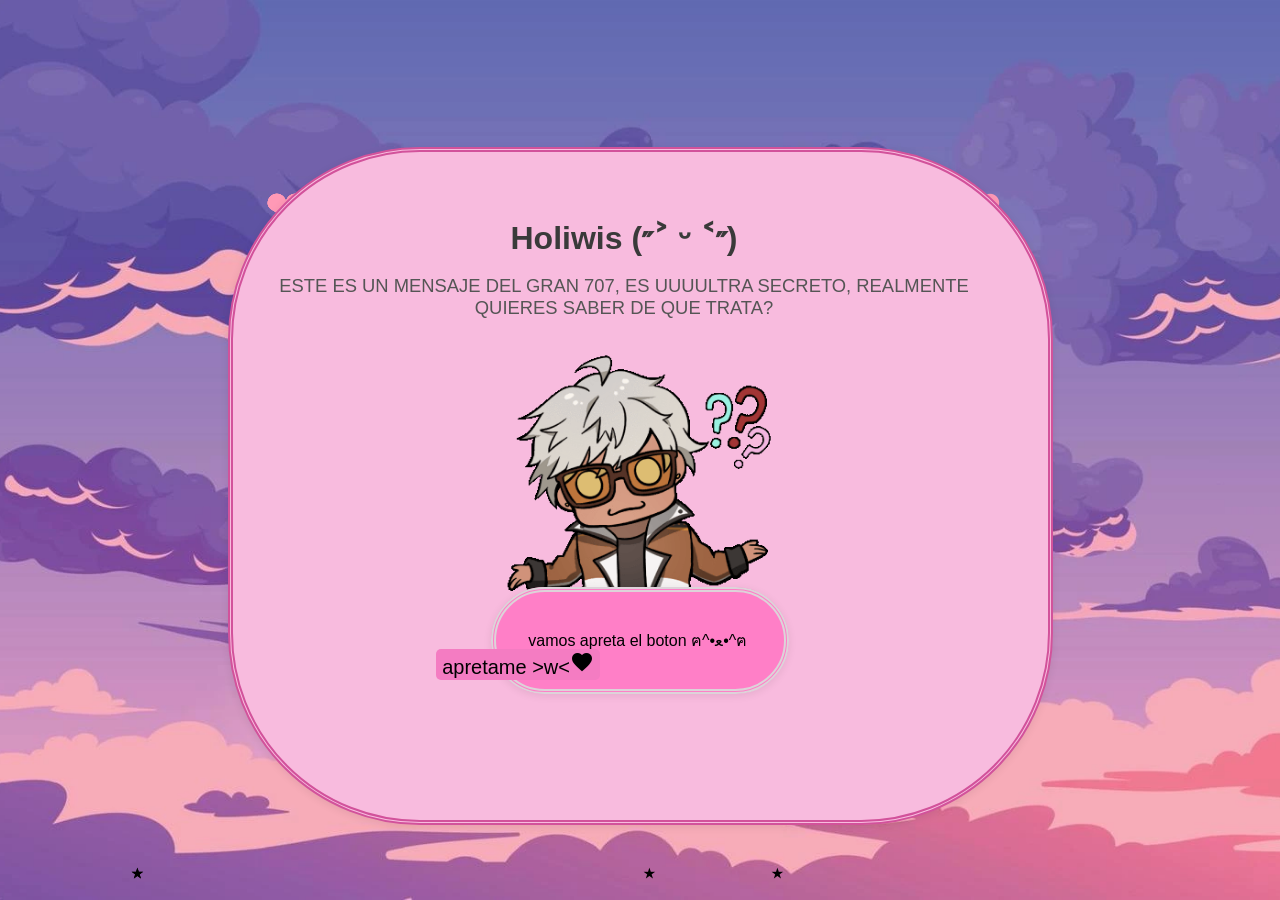
==== htmlazar/index.html @ 9744a396 "Add files via upload" ====
<!DOCTYPE html>
<html lang="es">
<head>
    <meta charset="UTF-8">
    <meta name="viewport" content="width=device-width, initial-scale=1.0">
    <title>love</title>
    <link rel="stylesheet" href="style.css">
    <link href="https://fonts.googleapis.com/icon?family=Material+Icons" rel="stylesheet">
    <link rel="stylesheet" href="segundo.html">
</head>
<body>
    
        <div class="flowers">⋆</div>

        <div class="welcome-container">
      <div class="welcome-text">
        <div class="flowers">⋆</div>
        <h2>Holiwis (˶˃ ᵕ ˂˶)</h2>
      <p>ESTE ES UN MENSAJE DEL GRAN 707, ES UUUULTRA SECRETO, REALMENTE QUIERES SABER DE QUE TRATA?</p><div class="flowers">⋆</div>
      </div>
      <div class="welcome-image">
        <div class="image-placeholder"></div>
      </div>
      <div class="cont">
        <p>vamos</p>
        <p>apreta el boton ฅ^•ﻌ•^ฅ</p>
        
      
      <div class="flowers">⋆</div>


      <div>
        <a href="segundo.html"><button class="btn" type="submit" name="action">apretame >w<<i class="material-icons right">favorite</i>
        </button></a>
        </div>
    </div>

    <div class="hearts">❤︎</div>
    <div class="hearts">❤︎</div>
    <div class="hearts">❤︎</div>
    <div class="hearts">❤︎</div>
    <div class="hearts">❤︎</div>
    <div class="hearts">❤︎</div>
    <div class="hearts">❤︎</div>
  



    
</body>
</html>
---- htmlazar/style.css ----
body {
    display: flex;
    flex-direction: column;
    justify-content: center;
    align-items: center;
    height: 100vh;
    margin: 0;
    background: url(images/cielo.webp) no-repeat center;
    background-size: cover;
    background-attachment: fixed;
    font-family: Arial, Helvetica, sans-serif;
    text-align: center;
    overflow: hidden;
    position: relative;
}

.welcome-container {
    display: table-row;
    align-items: center;
    justify-content: space-between;
    background: #f8bbde;
    border-radius: 12rem;
    box-shadow: 0 2px 8px rgba(0,0,0,0.08);
    padding: 2.5rem 2rem;
    margin: 6.5rem auto 2rem auto;
    max-width: 751px;
    min-height: 588px;
    border: 5px double #d2529b;
}
.cont {
    display: ruby;
    align-items: center;
    justify-content: space-between;
    background: #ff7fc7;
    border-radius: 12rem;
    box-shadow: 0 2px 8px rgba(0,0,0,0.08);
    padding: 2.5rem 2rem;
    margin: 6.5rem auto 2rem auto;
    max-width: 761px;
    min-height: 538px;
    border: 5px double #ddd3d9;

}

.welcome-text {
    flex: 1 1 60%;
    padding-right: 2rem;
}
.welcome-text h2 {
    font-size: 2rem;
    color: #3a3a3a;
    margin-bottom: 0.7rem;
}
.welcome-text p {
    font-size: 1.15rem;
    color: #555;
}

.welcome-image {
    flex: 1 1 40%;
    display: flex;
    align-items: center;
    justify-content: center;
}
.image-placeholder {
    width: 275px;
    height: 275px;
    background-image: url(images/mammon.gif);
    background-size: contain;
    border-radius: 1rem;
    display: flex;
    align-items: center;
    justify-content: center;
    color: #888;
    font-size: 1.1rem;
    font-style: italic;
    

}
.btn {
    background-color: #f47cc2;
    border: none;
   cursor: pointer!important; 
   border-radius: 5px;
   display: inline-block;
   margin: 150px;
   font-size: 20px !important;
   vertical-align: bottom!important;
   justify-content: center;
   background-size: contain;
   position: absolute;
      top: 499px;
      right:530px;
    font-family: Arial, Helvetica, sans-serif;
}

.btn:active {
        transform: scale(0.98); /* Reduce ligeramente el botón al hacer clic */
}
.btn:hover {
        background-color: #d2529b; /* Color de fondo al pasar el ratón */
    }
    
.hearts {
    position: absolute;
    top: 20%;
    left: 10% 25% 60%;
    z-index: -1;
    font-size: 50px;
    color: #ff99b6;
    animation: floathearts 5s ease-in-out infinite;
}
@keyframes floathearts {
    0% { transform: translateY(0) scale(1); opacity: 1;}
    50% { transform: translateY(-150px) scale(1.5); opacity: 0.5;}
    0% { transform: translateY(0) scale(1); opacity: 1;}
}

.hearts:nth-child(2) {left: 25%; animation-duration: 6s;}
.hearts:nth-child(3) {left: 40%; animation-duration: 7s;}
.hearts:nth-child(4) {left: 60%; animation-duration: 8s;}
.hearts:nth-child(5) {left: 75%; animation-duration: 9s;}

.flowers {
    position: absolute;
    bottom: 10px;
    animation: FlowerAnimations 5s ease-in-out infinite;
    font-size: 30px;
}

@keyframes FlowerAnimations {
    0% {transform: translateY(0); opacity: 0;}
    50% {transform: translateY(-50px); opacity: 1;}
    100% {transform: translateY(0); opacity: 0;}
}

.flowers:nth-child(1) {left: 10%; animation-duration: 6s;}
.flowers:nth-child(2) {left: 30%; animation-duration: 7s;}
.flowers:nth-child(3) {left: 50%; animation-duration: 8s;}
.flowers:nth-child(4) {left: 60%; animation-duration: 9s;}
.flowers:nth-child(5) {left: 70%; animation-duration: 10s;}

.bubbles {
    position: absolute;
    bottom: 10px;
    font-size: 25px;
    color: #ff99b6;
    animation: bubbleAnimacion 7s ease-in-out infinite;
}

@keyframes bubbleAnimacion {
    0% {transform: translateY(0); scale: 1; opacity: 0.8;}
    50% {transform: translateY(-100px); scale: 1.3; opacity: 0.4;}
    100% {transform: translateY(0); scale: 1; opacity: 0.8;}
}

.bubbles:nth-child(1) { left: 10%; animation-duration: 8s;}
.bubbles:nth-child(2) { left: 30%; animation-duration: 9s;}
.bubbles:nth-child(3) { left: 50%; animation-duration: 10s;}
.bubbles:nth-child(4) { left: 70%; animation-duration: 11s;}
.bubbles:nth-child(5) { left: 90%; animation-duration: 12s;}

@media (max-width: 768px) {
    body {
        background-size: 100% 100%;
        background-position: center top;
    }

    .message {font-size: 24px; padding: 20px;}
    .charming-text {font-size: 16px; padding: 8px 6px;}
    .flowers {font-size: 25px;}
    .bubbles {font-size: 20px;}
}
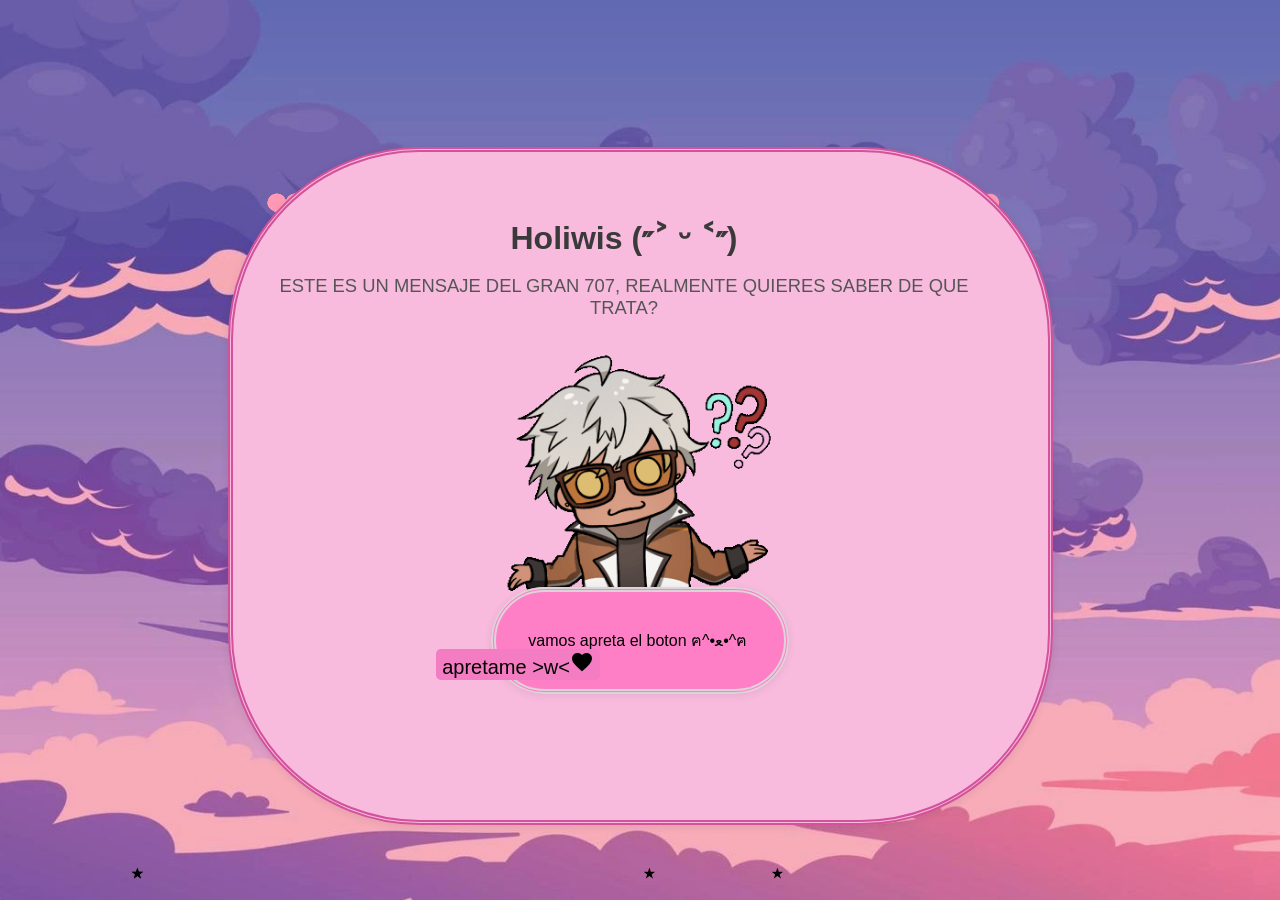
==== commit 7a689c95: "borrador" ====
--- a/htmlazar/index.html
+++ b/htmlazar/index.html
@@ -16,7 +16,7 @@
       <div class="welcome-text">
         <div class="flowers">⋆</div>
         <h2>Holiwis (˶˃ ᵕ ˂˶)</h2>
-      <p>ESTE ES UN MENSAJE DEL GRAN 707, ES UUUULTRA SECRETO, REALMENTE QUIERES SABER DE QUE TRATA?</p><div class="flowers">⋆</div>
+      <p>ESTE ES UN MENSAJE DEL GRAN 707, REALMENTE QUIERES SABER DE QUE TRATA?</p><div class="flowers">⋆</div>
       </div>
       <div class="welcome-image">
         <div class="image-placeholder"></div>
